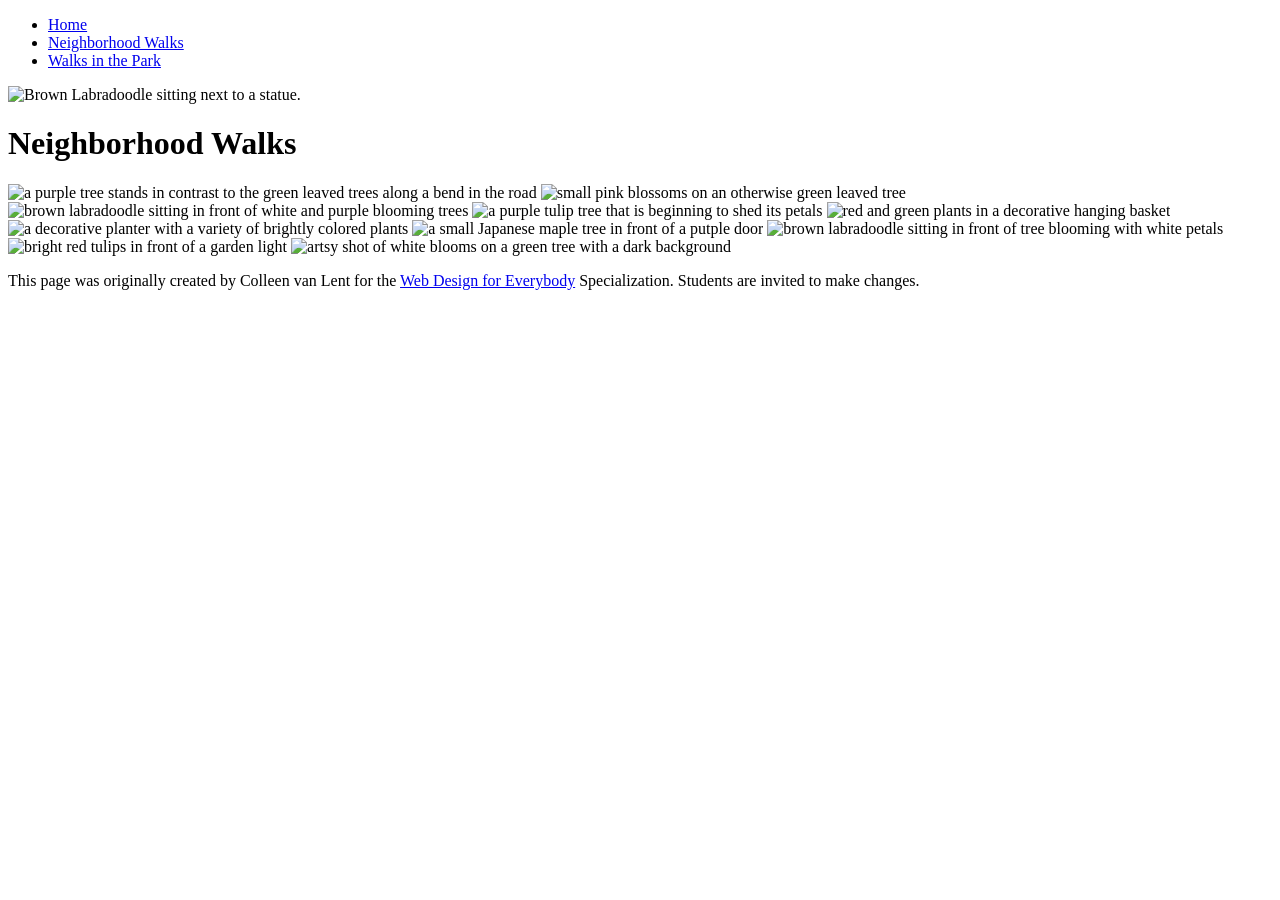
==== neighborhood.html @ 36b6ef42 "Cập nhật code bài tập mới" ====
<!DOCTYPE html>
<html lang="en">

<head>
  <meta charset="utf-8">
  <meta name="viewport" content="width=device-width">
  <title>Neighborhood Walk</title>
  <!-- You will need to link to the CSS file -->
</head>

<body>
  <header>
    <nav>
      <ul>
        <li><a href="index.html">Home</a></li>
        <li><a href="neighborhood.html">Neighborhood Walks</a></li>
        <li><a href="parks.html">Walks in the Park</a></li>
      </ul>
    </nav>
    <img src="images/BaconGallupPark.jpg" width="200" alt="Brown Labradoodle sitting next to a statue.">
    <h1>Neighborhood Walks</h1>
  </header>
  <main>
    <div>
      <img src="images/bend_in_the_road.png"
        alt="a purple tree stands in contrast to the green leaved trees along a bend in the road" width="100">
      <img src="images/pink_blossoms.png" alt="small pink blossoms on an otherwise green leaved tree" width="100">
      <img src="images/blooming_trees.png" alt="brown labradoodle sitting in front of white and purple blooming  trees"
        width="100">
      <img src="images/falling_petals.png" alt="a purple tulip tree that is beginning to shed its petals" width="100">
      <img src="images/hanging_plants.png" alt="red and green plants in a decorative hanging basket" width="100">
      <img src="images/potted_plants.png" alt="a decorative planter with a variety of brightly colored plants "
        width="100">
      <img src="images/red_maple.png" alt="a small Japanese maple tree in front of a putple door" width="100">
      <img src="images/tree_with_white_blooms.png"
        alt="brown labradoodle sitting in front of tree blooming with white petals" width="100">
      <img src="images/tulips.png" alt="bright red tulips in front of a garden light" width="100">
      <img src="images/white_buds_on_tree.png" alt="artsy shot of white blooms on a green tree with a dark background"
        width="100">
    </div>
  </main>
  <footer>
    <p>This page was originally created by Colleen van Lent for the <a
        href="https://www.coursera.org/specializations/web-design"> Web Design for Everybody</a> Specialization.
      Students are invited to make changes.</p>
  </footer>

</body>

</html>
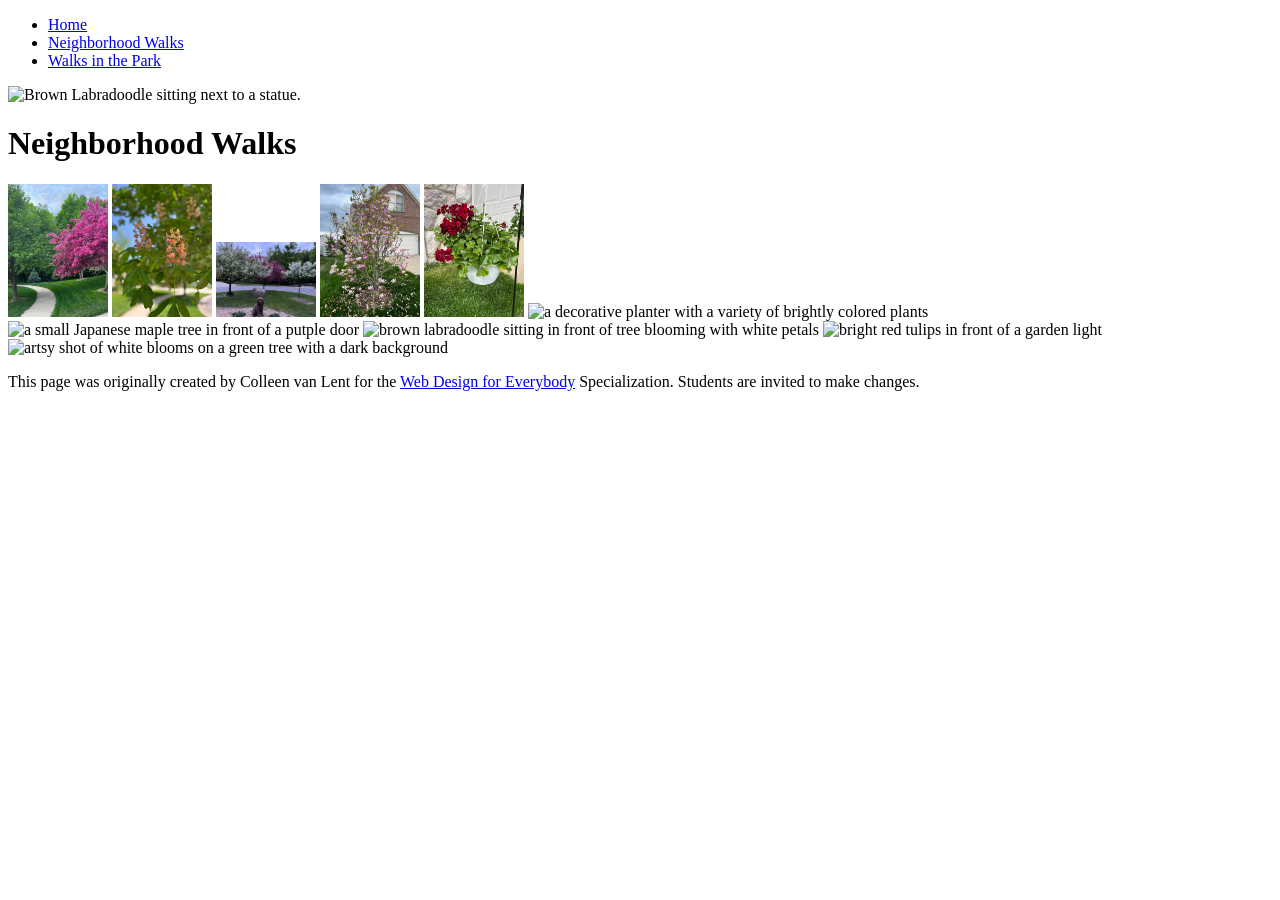
==== commit 496c9a98: "Update neighborhood.html" ====
--- a/neighborhood.html
+++ b/neighborhood.html
@@ -5,7 +5,7 @@
   <meta charset="utf-8">
   <meta name="viewport" content="width=device-width">
   <title>Neighborhood Walk</title>
-  <!-- You will need to link to the CSS file -->
+  <link rel="stylesheet" href="style.css">
 </head>
 
 <body>
@@ -22,20 +22,20 @@
   </header>
   <main>
     <div>
-      <img src="images/bend_in_the_road.png"
+      <img src="images/bend_in_the_road.jpg"
         alt="a purple tree stands in contrast to the green leaved trees along a bend in the road" width="100">
-      <img src="images/pink_blossoms.png" alt="small pink blossoms on an otherwise green leaved tree" width="100">
-      <img src="images/blooming_trees.png" alt="brown labradoodle sitting in front of white and purple blooming  trees"
+      <img src="images/pink_blossoms.jpg" alt="small pink blossoms on an otherwise green leaved tree" width="100">
+      <img src="images/blooming_trees.jpg" alt="brown labradoodle sitting in front of white and purple blooming  trees"
         width="100">
-      <img src="images/falling_petals.png" alt="a purple tulip tree that is beginning to shed its petals" width="100">
-      <img src="images/hanging_plants.png" alt="red and green plants in a decorative hanging basket" width="100">
-      <img src="images/potted_plants.png" alt="a decorative planter with a variety of brightly colored plants "
+      <img src="images/falling_petals.jpg" alt="a purple tulip tree that is beginning to shed its petals" width="100">
+      <img src="images/hanging_plants.jpg" alt="red and green plants in a decorative hanging basket" width="100">
+      <img src="images/potted_plants.jpg" alt="a decorative planter with a variety of brightly colored plants "
         width="100">
-      <img src="images/red_maple.png" alt="a small Japanese maple tree in front of a putple door" width="100">
-      <img src="images/tree_with_white_blooms.png"
+      <img src="images/red_maple.jpg" alt="a small Japanese maple tree in front of a putple door" width="100">
+      <img src="images/tree_with_white_blooms.jpg"
         alt="brown labradoodle sitting in front of tree blooming with white petals" width="100">
-      <img src="images/tulips.png" alt="bright red tulips in front of a garden light" width="100">
-      <img src="images/white_buds_on_tree.png" alt="artsy shot of white blooms on a green tree with a dark background"
+      <img src="images/tulips.jpg" alt="bright red tulips in front of a garden light" width="100">
+      <img src="images/white_buds_on_tree.jpg" alt="artsy shot of white blooms on a green tree with a dark background"
         width="100">
     </div>
   </main>
@@ -47,4 +47,4 @@
 
 </body>
 
-</html>+</html>
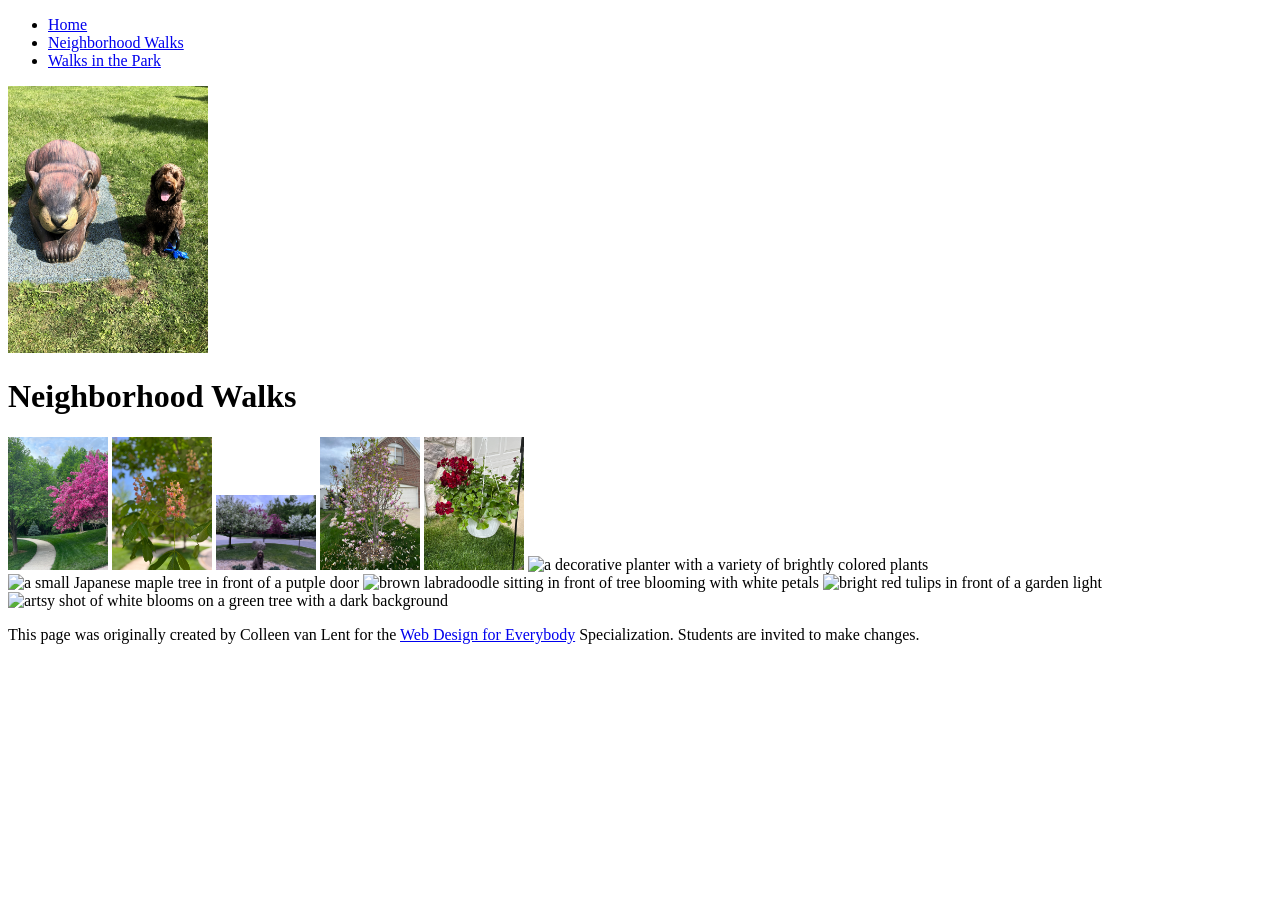
==== commit a093b47b: "Update neighborhood.html" ====
--- a/neighborhood.html
+++ b/neighborhood.html
@@ -17,7 +17,7 @@
         <li><a href="parks.html">Walks in the Park</a></li>
       </ul>
     </nav>
-    <img src="images/BaconGallupPark.jpg" width="200" alt="Brown Labradoodle sitting next to a statue.">
+    <img src="images/BaconGallupPark.jpeg" width="200" alt="Brown Labradoodle sitting next to a statue.">
     <h1>Neighborhood Walks</h1>
   </header>
   <main>
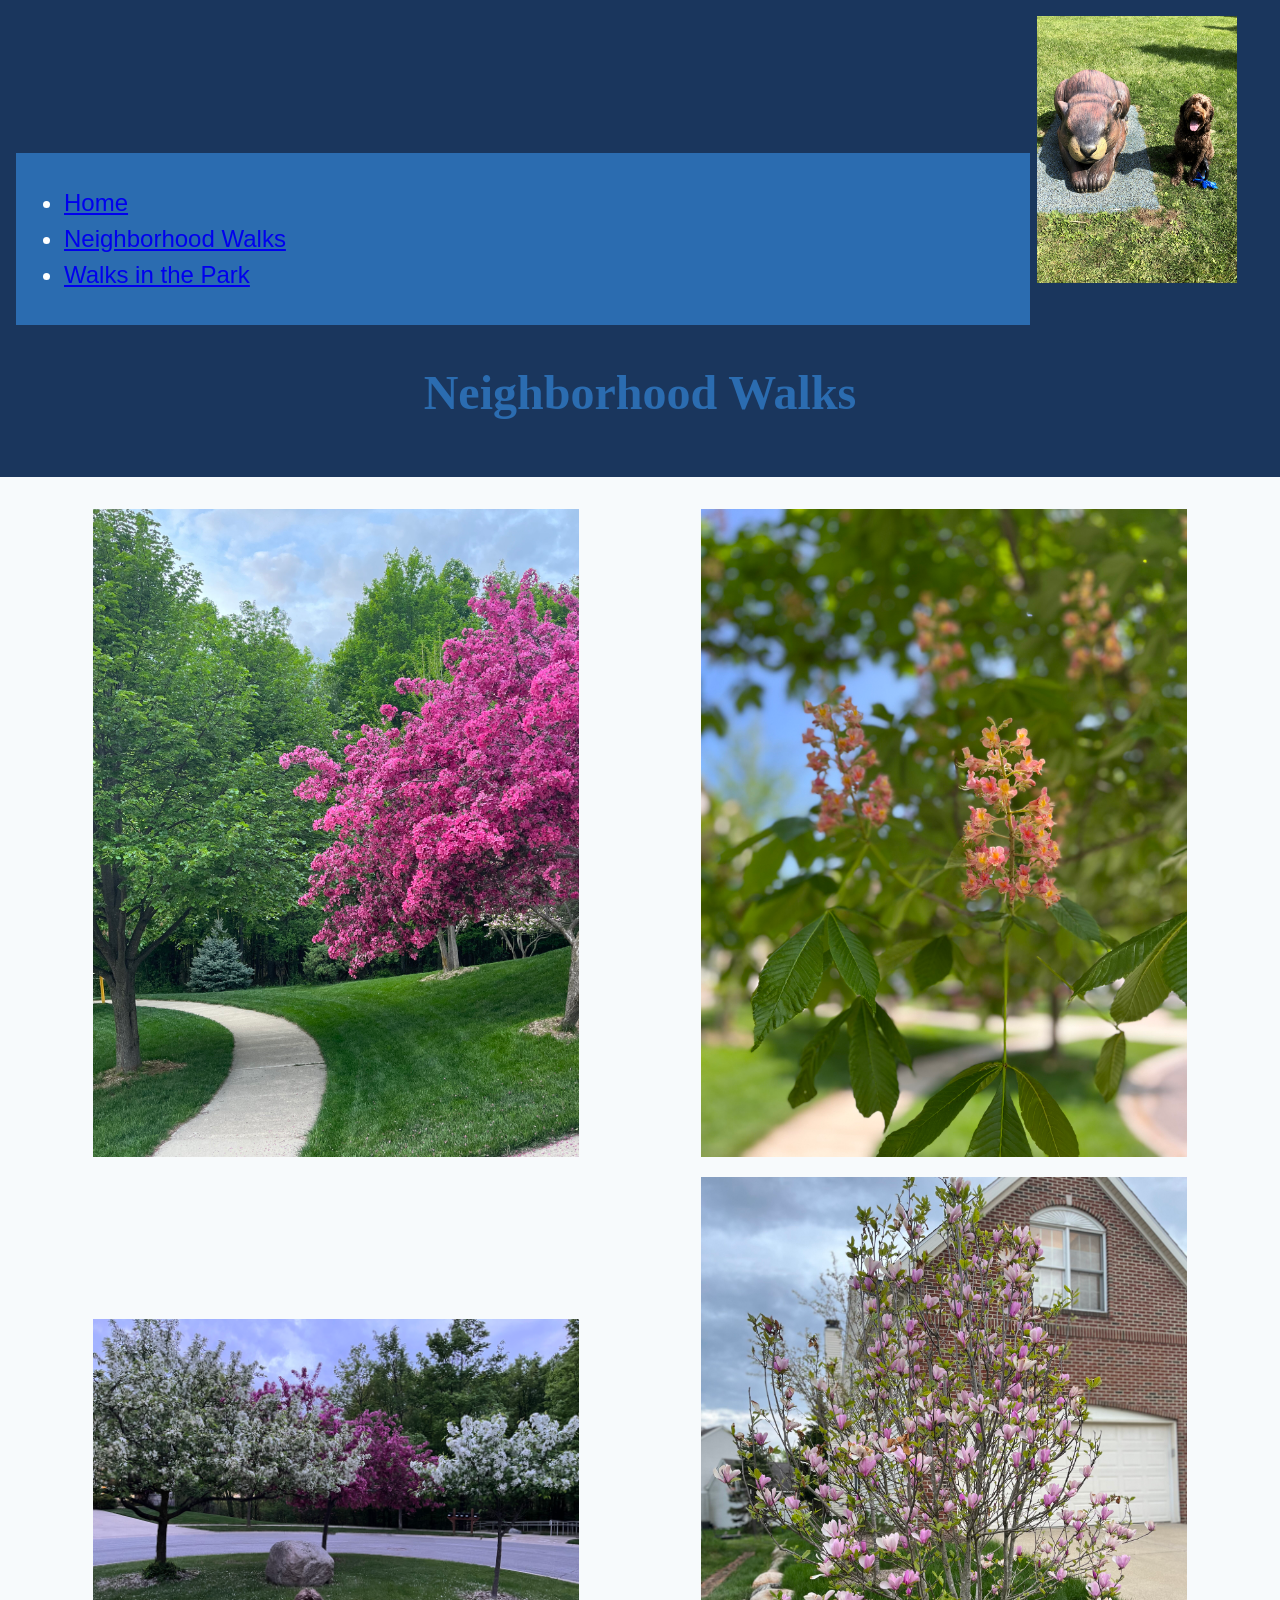
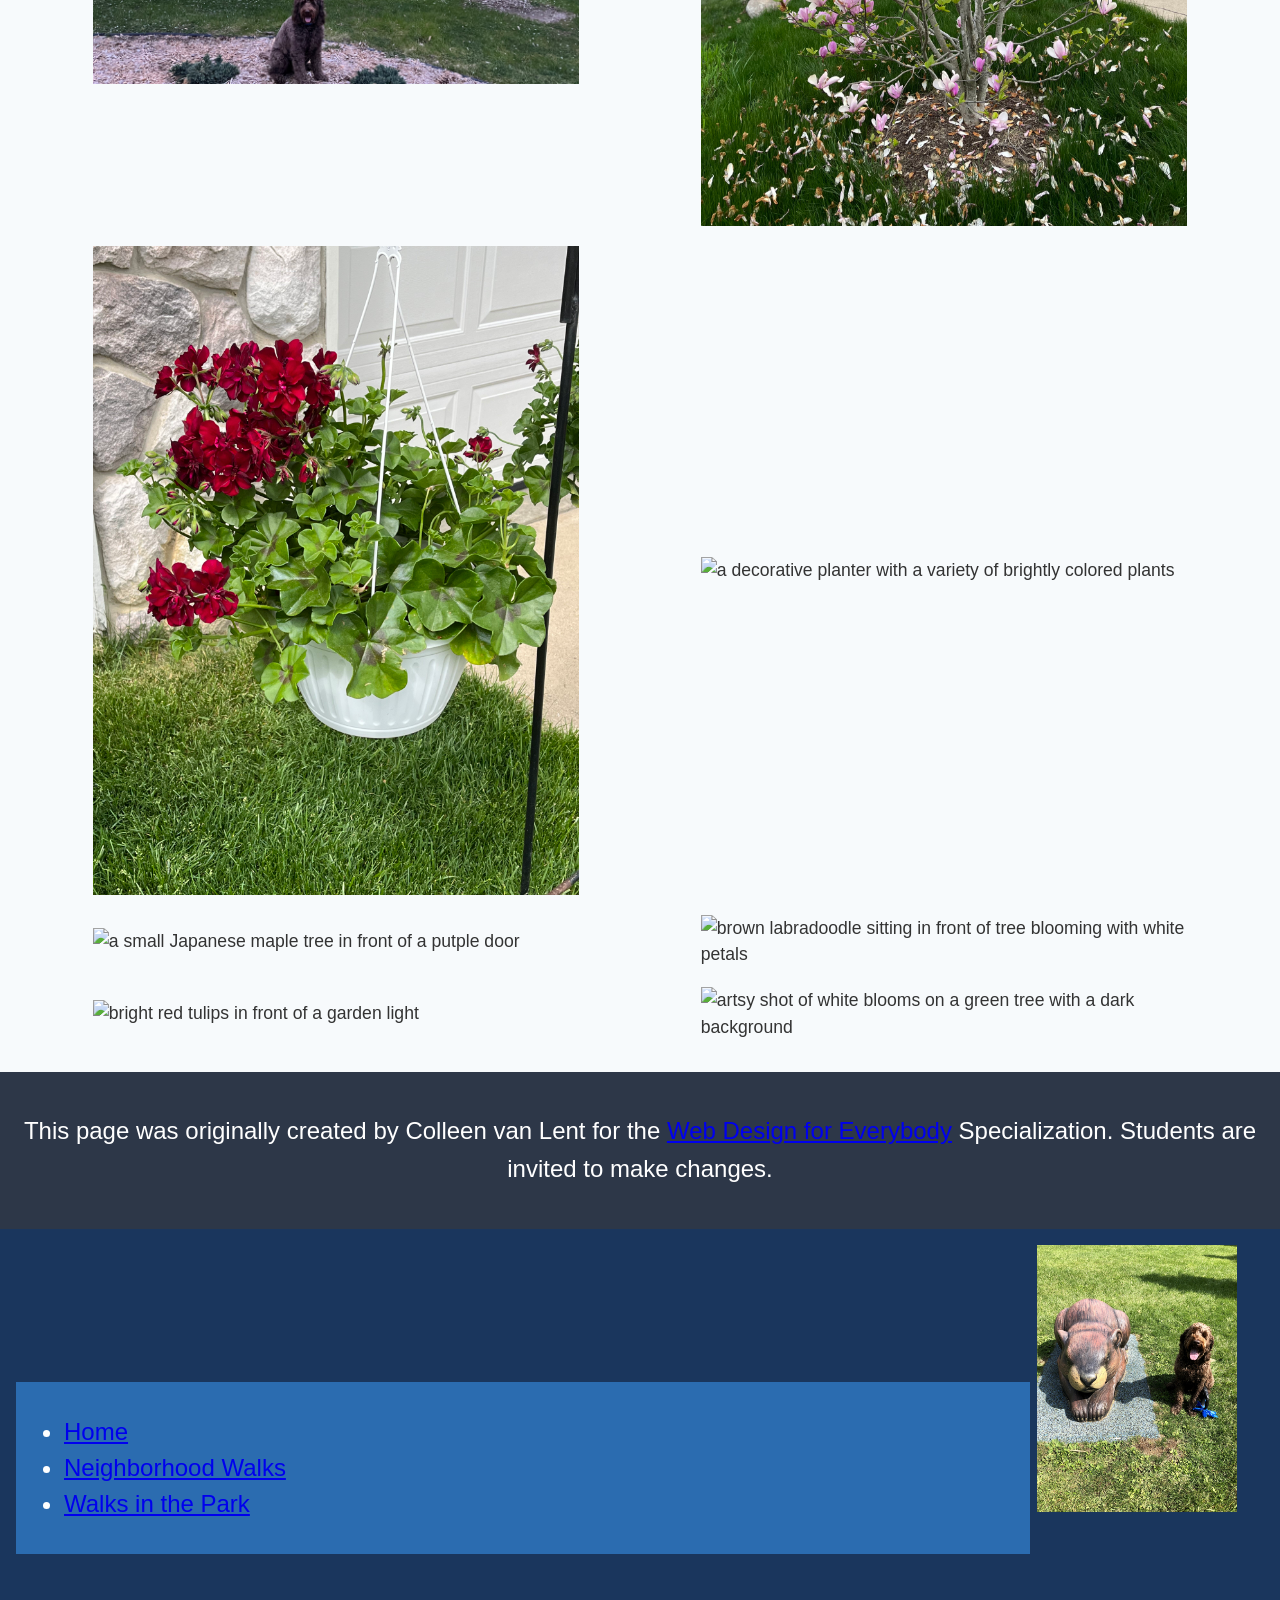
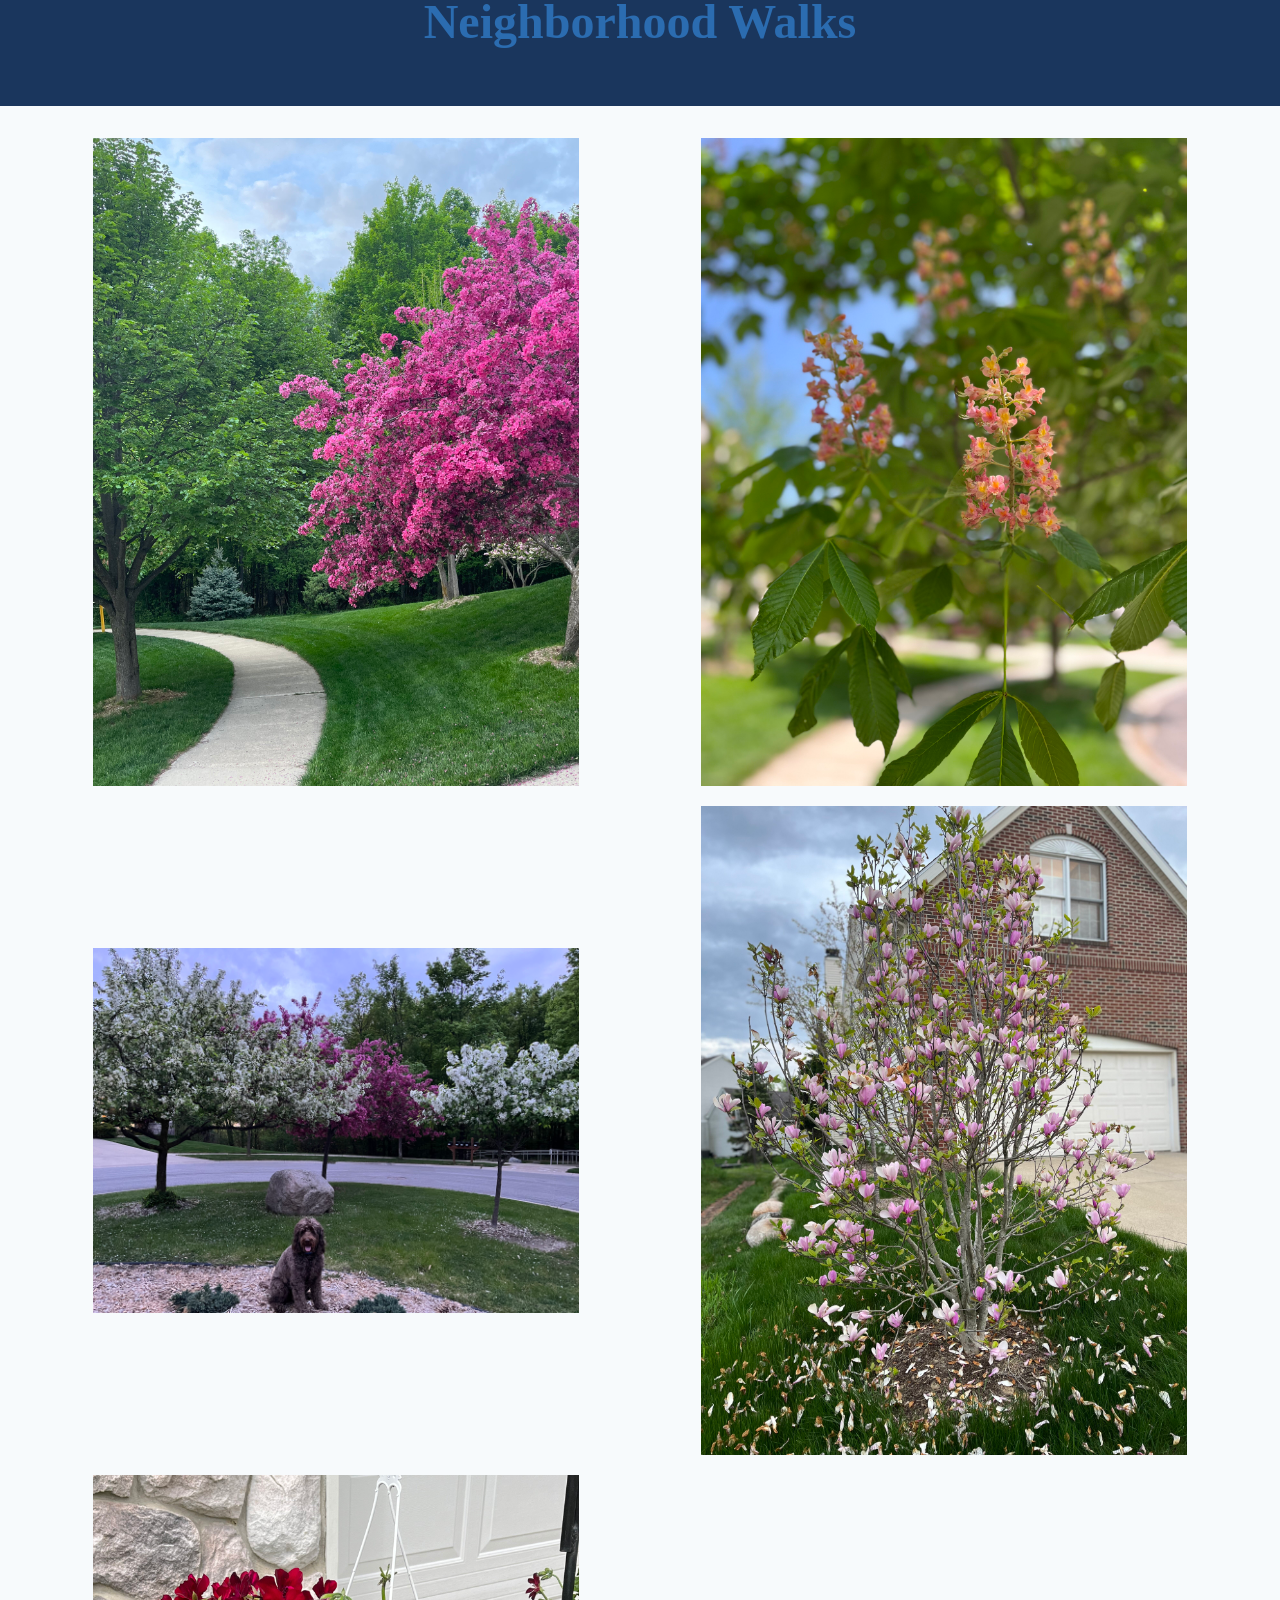
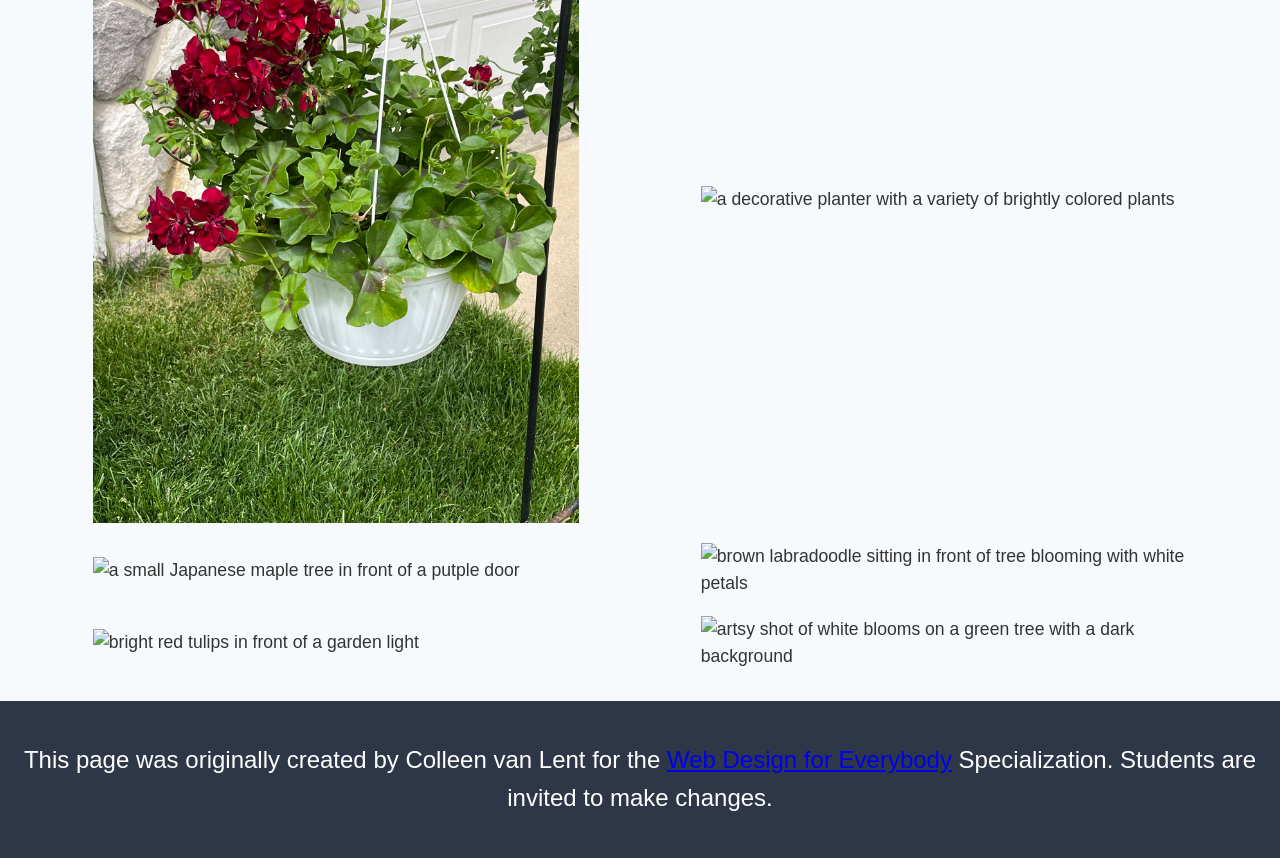
==== commit f8c32c1f: "Update neighborhood.html" ====
--- a/neighborhood.html
+++ b/neighborhood.html
@@ -5,10 +5,12 @@
   <meta charset="utf-8">
   <meta name="viewport" content="width=device-width">
   <title>Neighborhood Walk</title>
-  <link rel="stylesheet" href="style.css">
+  <link rel="stylesheet" href="css/style.css">
 </head>
 
 <body>
+  <a href="#main-content" class="skip-link">Skip to Main Content</a>
+
   <header>
     <nav>
       <ul>
@@ -20,8 +22,10 @@
     <img src="images/BaconGallupPark.jpeg" width="200" alt="Brown Labradoodle sitting next to a statue.">
     <h1>Neighborhood Walks</h1>
   </header>
-  <main>
-    <div>
+
+  <main id="main-content">
+    
+    <div class="grid">
       <img src="images/bend_in_the_road.jpg"
         alt="a purple tree stands in contrast to the green leaved trees along a bend in the road" width="100">
       <img src="images/pink_blossoms.jpg" alt="small pink blossoms on an otherwise green leaved tree" width="100">
@@ -38,7 +42,64 @@
       <img src="images/white_buds_on_tree.jpg" alt="artsy shot of white blooms on a green tree with a dark background"
         width="100">
     </div>
+    
   </main>
+
+  <footer>
+    <p>This page was originally created by Colleen van Lent for the <a
+        href="https://www.coursera.org/specializations/web-design"> Web Design for Everybody</a> Specialization.
+      Students are invited to make changes.</p>
+  </footer>
+
+</body>
+
+</html><!DOCTYPE html>
+<html lang="en">
+
+<head>
+  <meta charset="utf-8">
+  <meta name="viewport" content="width=device-width">
+  <title>Neighborhood Walk</title>
+  <link rel="stylesheet" href="css/style.css">
+</head>
+
+<body>
+  <a href="#main-content" class="skip-link">Skip to Main Content</a>
+
+  <header>
+    <nav>
+      <ul>
+        <li><a href="index.html">Home</a></li>
+        <li><a href="neighborhood.html">Neighborhood Walks</a></li>
+        <li><a href="parks.html">Walks in the Park</a></li>
+      </ul>
+    </nav>
+    <img src="images/BaconGallupPark.jpeg" width="200" alt="Brown Labradoodle sitting next to a statue.">
+    <h1>Neighborhood Walks</h1>
+  </header>
+
+  <main id="main-content">
+    
+    <div class="grid">
+      <img src="images/bend_in_the_road.jpg"
+        alt="a purple tree stands in contrast to the green leaved trees along a bend in the road" width="100">
+      <img src="images/pink_blossoms.jpg" alt="small pink blossoms on an otherwise green leaved tree" width="100">
+      <img src="images/blooming_trees.jpg" alt="brown labradoodle sitting in front of white and purple blooming  trees"
+        width="100">
+      <img src="images/falling_petals.jpg" alt="a purple tulip tree that is beginning to shed its petals" width="100">
+      <img src="images/hanging_plants.jpg" alt="red and green plants in a decorative hanging basket" width="100">
+      <img src="images/potted_plants.jpg" alt="a decorative planter with a variety of brightly colored plants "
+        width="100">
+      <img src="images/red_maple.jpg" alt="a small Japanese maple tree in front of a putple door" width="100">
+      <img src="images/tree_with_white_blooms.jpg"
+        alt="brown labradoodle sitting in front of tree blooming with white petals" width="100">
+      <img src="images/tulips.jpg" alt="bright red tulips in front of a garden light" width="100">
+      <img src="images/white_buds_on_tree.jpg" alt="artsy shot of white blooms on a green tree with a dark background"
+        width="100">
+    </div>
+    
+  </main>
+
   <footer>
     <p>This page was originally created by Colleen van Lent for the <a
         href="https://www.coursera.org/specializations/web-design"> Web Design for Everybody</a> Specialization.
--- a/css/style.css
+++ b/css/style.css
@@ -0,0 +1,91 @@
+body {
+    font-family: 'Segoe UI', Tahoma, Geneva, Verdana, sans-serif;
+    font-size: 150%;
+    line-height: 1.5;
+    margin: 0;
+    padding: 0;
+    color: #333333; 
+}
+
+header {
+    background-color: #1a365d; 
+    color: #ffffff; 
+    padding: 1rem;
+}
+
+
+nav {
+    background-color: #2b6cb0; 
+    padding: 0.5rem;
+    display: inline-block;
+    width: 80%;
+}
+
+
+nav img {
+    width: 10%;
+}
+
+main {
+    background-color: #f7fafc; 
+    font-size: 1.1rem;
+    padding: 2rem;
+}
+
+footer {
+    background-color: #2d3748; 
+    color: #ffffff;
+    padding: 1rem;
+    text-align: center;
+}
+
+
+
+h1 {
+    text-align: center;
+    font-family: 'Georgia', serif;
+    color: #2b6cb0; 
+}
+
+p {
+    line-height: 1.6; 
+    margin-bottom: 1.5rem;
+}
+
+
+.grid {
+    display: grid;
+    grid-template-columns: 40% 40%;
+    
+    
+    justify-content: space-around; 
+    align-items: center;          
+    row-gap: 20px;                
+}
+
+
+.grid img {
+    width: 100%;
+}
+
+
+.flex {
+    display: flex;
+    
+    
+    flex-wrap: wrap;             
+    justify-content: center;     
+}
+
+
+.skip-link {
+    position: absolute;
+    top: -100px;
+    left: 10px;
+    background: #ffffff;
+    color: #1a365d;
+    padding: 10px;
+    z-index: 100;
+    text-decoration: none;
+    font-weight: bold;
+    border: 2
--- a/css/style.css
+++ b/css/style.css
@@ -0,0 +1,91 @@
+body {
+    font-family: 'Segoe UI', Tahoma, Geneva, Verdana, sans-serif;
+    font-size: 150%;
+    line-height: 1.5;
+    margin: 0;
+    padding: 0;
+    color: #333333; 
+}
+
+header {
+    background-color: #1a365d; 
+    color: #ffffff; 
+    padding: 1rem;
+}
+
+
+nav {
+    background-color: #2b6cb0; 
+    padding: 0.5rem;
+    display: inline-block;
+    width: 80%;
+}
+
+
+nav img {
+    width: 10%;
+}
+
+main {
+    background-color: #f7fafc; 
+    font-size: 1.1rem;
+    padding: 2rem;
+}
+
+footer {
+    background-color: #2d3748; 
+    color: #ffffff;
+    padding: 1rem;
+    text-align: center;
+}
+
+
+
+h1 {
+    text-align: center;
+    font-family: 'Georgia', serif;
+    color: #2b6cb0; 
+}
+
+p {
+    line-height: 1.6; 
+    margin-bottom: 1.5rem;
+}
+
+
+.grid {
+    display: grid;
+    grid-template-columns: 40% 40%;
+    
+    
+    justify-content: space-around; 
+    align-items: center;          
+    row-gap: 20px;                
+}
+
+
+.grid img {
+    width: 100%;
+}
+
+
+.flex {
+    display: flex;
+    
+    
+    flex-wrap: wrap;             
+    justify-content: center;     
+}
+
+
+.skip-link {
+    position: absolute;
+    top: -100px;
+    left: 10px;
+    background: #ffffff;
+    color: #1a365d;
+    padding: 10px;
+    z-index: 100;
+    text-decoration: none;
+    font-weight: bold;
+    border: 2
